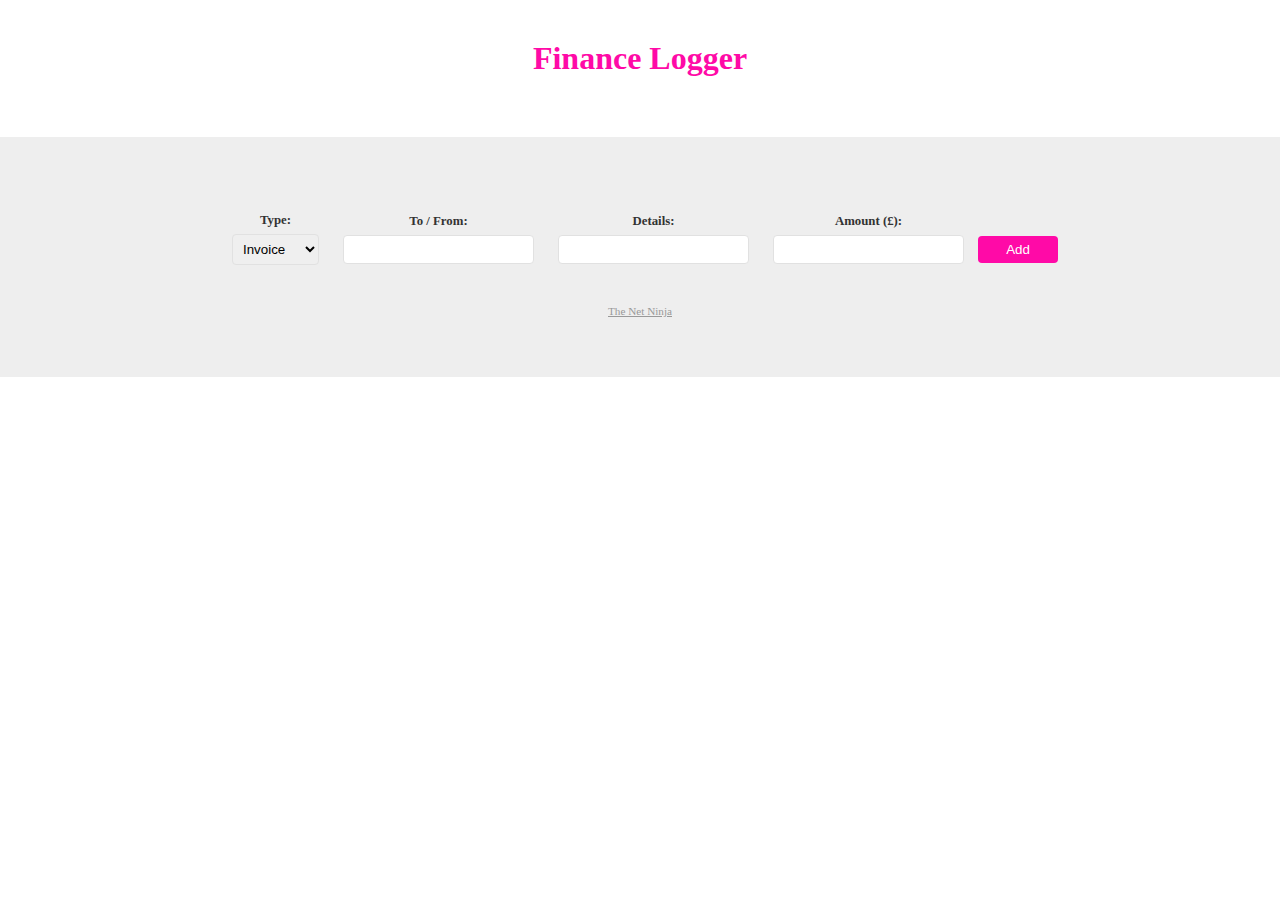
==== public/index.html @ 4d11c13e "initial setup" ====
<html lang="en">
<head>
  <meta charset="UTF-8">
  <meta name="viewport" content="width=device-width, initial-scale=1.0">
  <title>TypeScript Tutorial</title>
  <link rel="stylesheet" href="styles.css">
</head>
<body>

  <div class="wrapper">
    <h1>Finance Logger</h1>

    <!-- output list -->
    <ul class="item-list">
      
    </ul>
  </div>

  <footer>
    <form class="new-item-form">
      <div class="field">
        <label>Type:</label>
        <select id="type">
          <option value="invoice">Invoice</option>
          <option value="payment">Payment</option>
        </select>
      </div>
      <div class="field">
        <label>To / From:</label>
        <input type="text" id="tofrom">
      </div>   
      <div class="field">
        <label>Details:</label>
        <input type="text" id="details">
      </div>
      <div class="field">
        <label>Amount (£):</label>
        <input type="number" id="amount">
      </div>
      <button>Add</button>
    </form>

    <a href="https://www.thenetninja.co.uk">The Net Ninja</a>
  </footer>

  <script src='sandbox.js'></script>
</body>
</html>
---- public/styles.css ----
body{
  margin: 0;
  font-family: Roboto; 
}
.wrapper{
  max-width: 960px;
  margin: 0 auto;
}
h1{
  margin: 40px auto;
  color: #ff0aa7;
  text-align: center;
}
ul{
  padding: 0;
  list-style-type: none;
}
li{
  padding: 6px 10px;
  border: 1px solid #eee;
  margin: 10px auto;
}
li h4{
  color: #ff0aa7;
  margin: 0;
  text-transform: capitalize;
}
li p{
  color: #333;
  margin: 8px 0 0;
}
footer{
  background: #eee;
  padding: 60px;
  margin-top: 60px;
}
form{
  max-width: 960px;
  margin: 0 auto;
  text-align: center;
}
label{
  display: block;
  font-weight: bold;
  font-size: 0.8em;
  color: #333;
  margin: 16px 0 6px;
}
input, select{
  padding: 6px;
  border: 1px solid #e1e1e1;
  border-radius: 4px;
}
.field{
  display: inline-block;
  margin: 0 10px;
}
button{
  color: white;
  border: 0;
  background: #ff0aa7;
  padding: 6px;
  min-width: 80px;
  border-radius: 4px;
}
footer a{
  text-align: center;
  display: block;
  color: #999;
  margin-top: 40px;
  font-size: 0.7em;
}
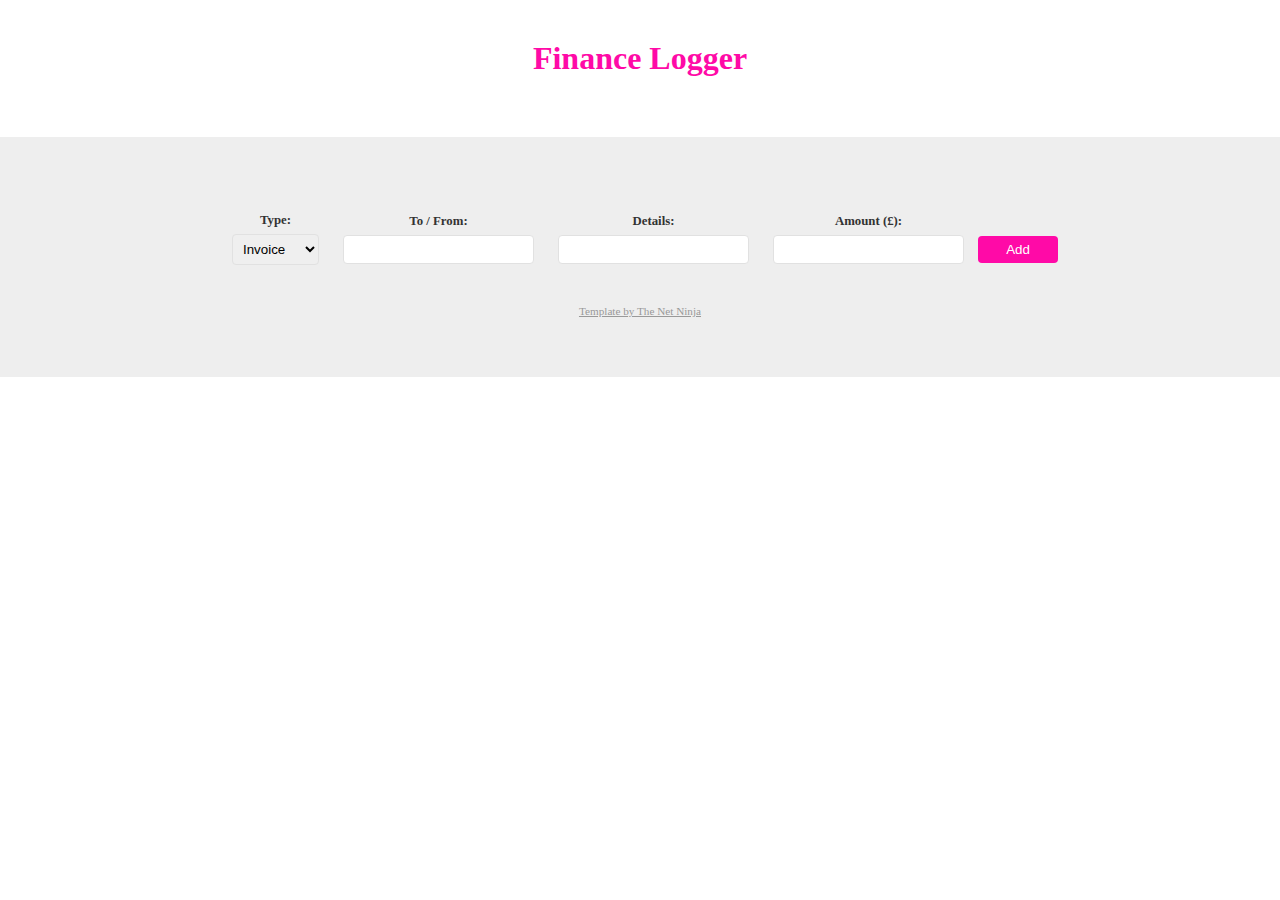
==== commit dac25d9b: "add invoice creation functionality" ====
--- a/public/index.html
+++ b/public/index.html
@@ -40,9 +40,9 @@
       <button>Add</button>
     </form>
 
-    <a href="https://www.thenetninja.co.uk">The Net Ninja</a>
+    <a href="https://www.thenetninja.co.uk">Template by The Net Ninja</a>
   </footer>
 
-  <script src='sandbox.js'></script>
+  <script src='app.js'></script>
 </body>
 </html>